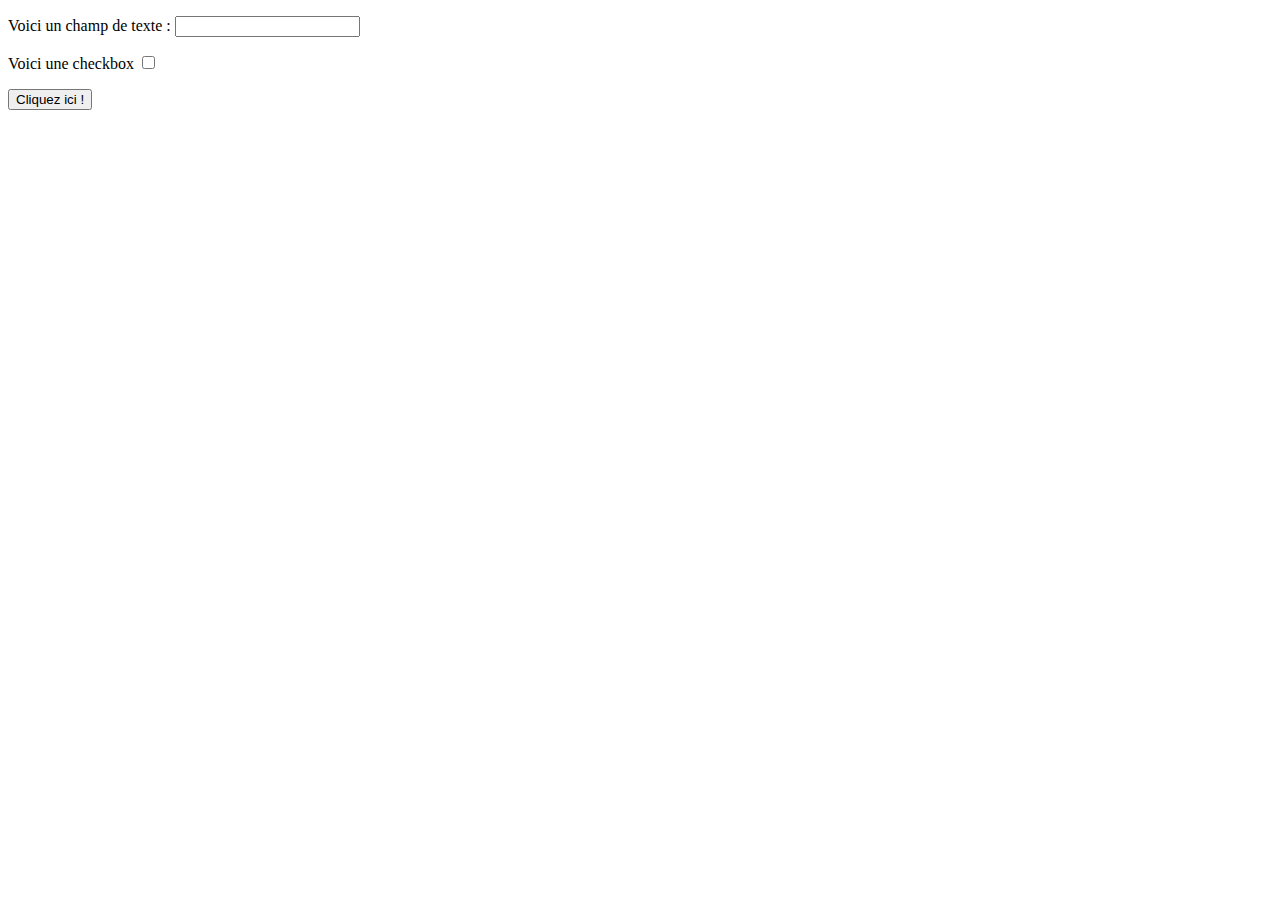
==== form.html @ 8dfc7ff0 "first release" ====
<!DOCTYPE html>
<html lang='fr'>
    <head>
        <meta charset="utf-8">
        <title>From test</title>
    </head>
    <body>
        <form>
            <p>Voici un champ de texte : <input type="text"/></p>
            <p>Voici une checkbox <input type="checkbox"/> </p>
            <button>Cliquez ici !</button>
        </form>
    </body>
</html>
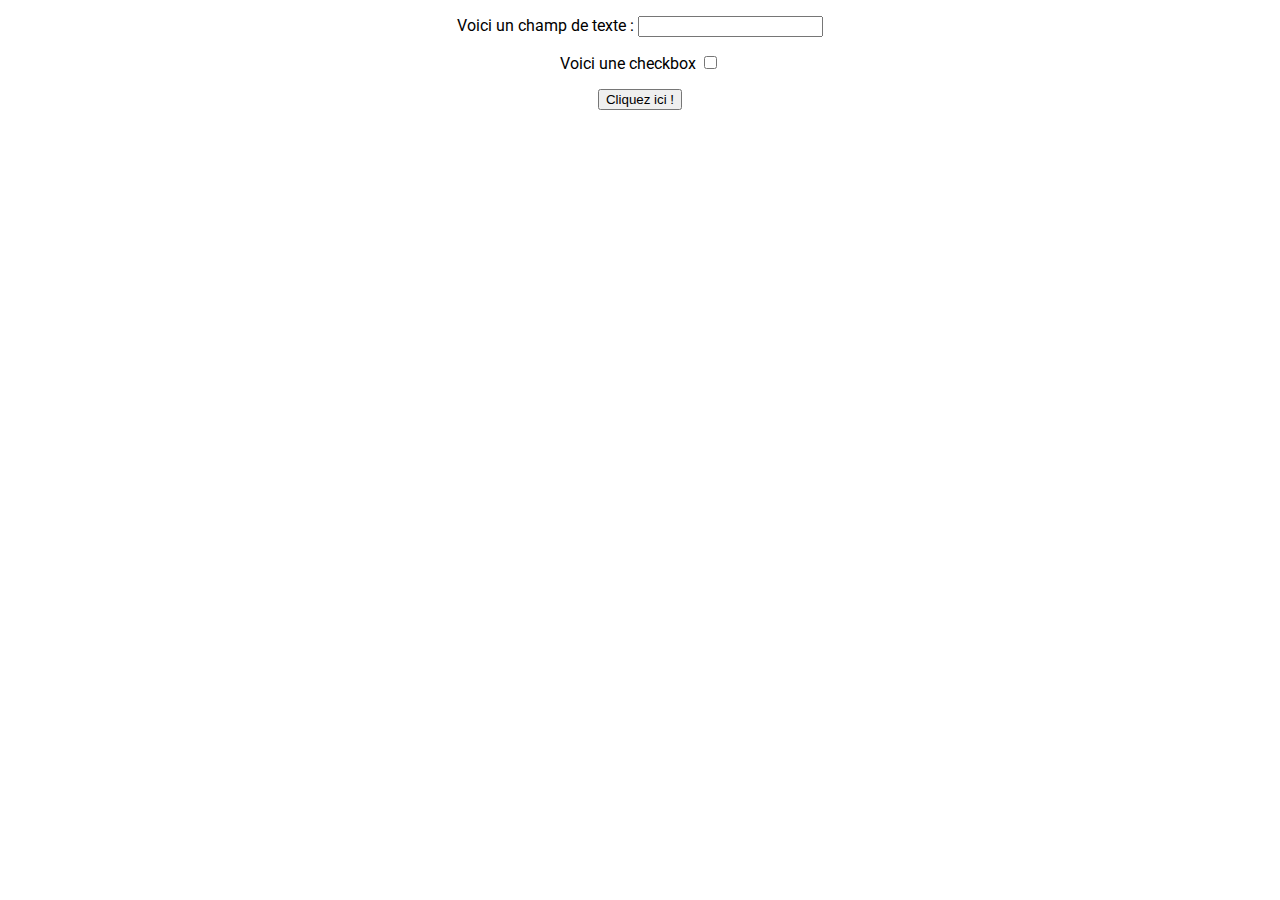
==== commit 9d580921: "add form and game" ====
--- a/form.html
+++ b/form.html
@@ -3,12 +3,16 @@
     <head>
         <meta charset="utf-8">
         <title>From test</title>
+        <link rel="stylesheet" href="./assets/css/style2.css" />
+        <link rel="preconnect" href="https://fonts.gstatic.com">
+        <link href="https://fonts.googleapis.com/css2?family=Roboto&display=swap" rel="stylesheet">
+        <script src="./assets/js/script.js"></script>
     </head>
     <body>
         <form>
             <p>Voici un champ de texte : <input type="text"/></p>
             <p>Voici une checkbox <input type="checkbox"/> </p>
-            <button>Cliquez ici !</button>
+            <button onclick="alertForm()">Cliquez ici !</button>
         </form>
     </body>
 </html>--- a/assets/css/style2.css
+++ b/assets/css/style2.css
@@ -0,0 +1,4 @@
+html {
+    text-align: center;
+    font-family: 'Roboto', sans-serif;
+}